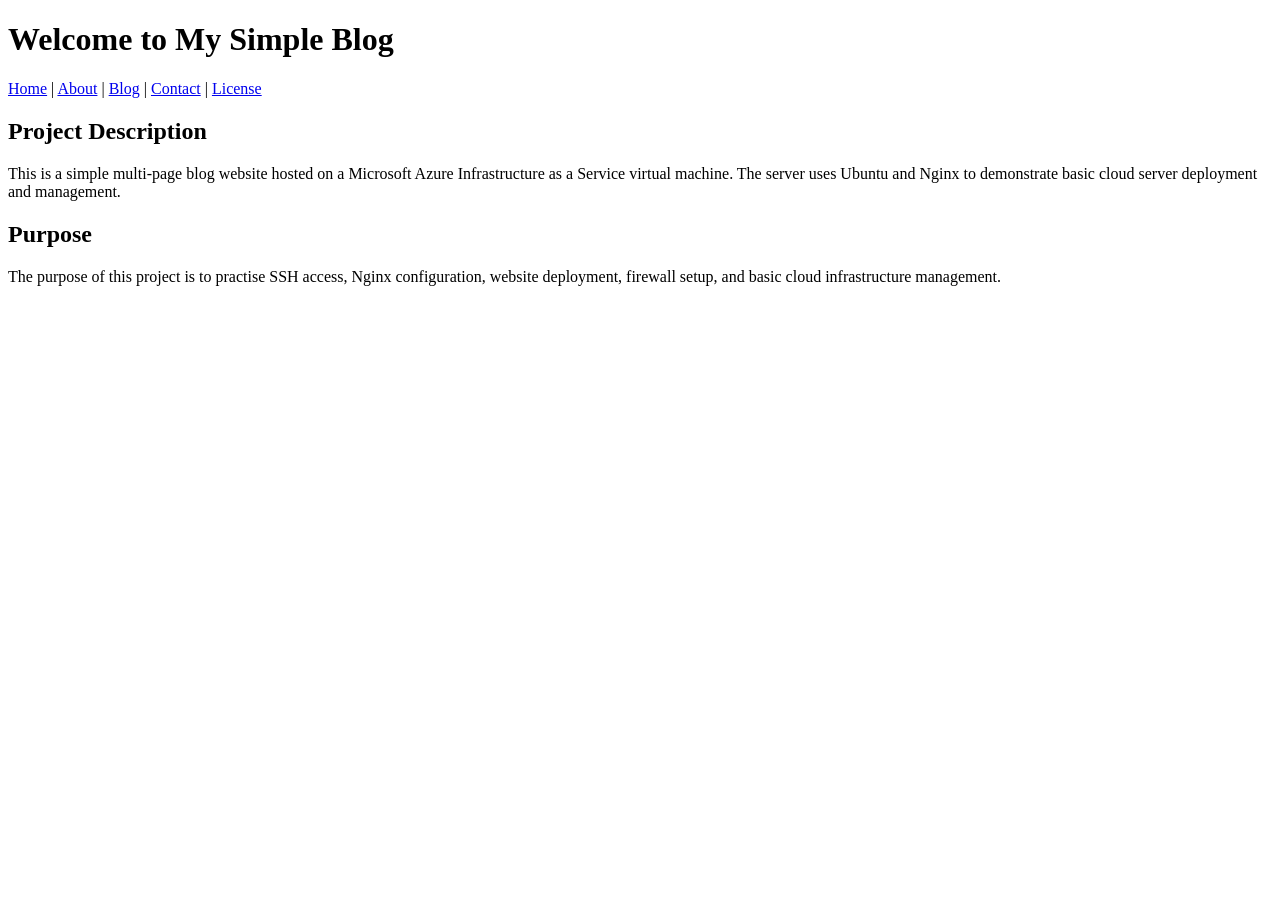
==== index.html @ e96da9a9 "Added homepage file" ====
<!DOCTYPE html>
<html>
<head>
    <title>Ammar's Simple Blog</title>
</head>
<body>
    <h1>Welcome to My Simple Blog</h1>

    <nav>
        <a href="index.html">Home</a> |
        <a href="about.html">About</a> |
        <a href="blog.html">Blog</a> |
        <a href="contact.html">Contact</a> |
        <a href="license.html">License</a>
    </nav>

    <h2>Project Description</h2>
    <p>
        This is a simple multi-page blog website hosted on a Microsoft Azure Infrastructure as a Service virtual machine.
        The server uses Ubuntu and Nginx to demonstrate basic cloud server deployment and management.
    </p>

    <h2>Purpose</h2>
    <p>
        The purpose of this project is to practise SSH access, Nginx configuration, website deployment, firewall setup,
        and basic cloud infrastructure management.
    </p>
</body>
</html>
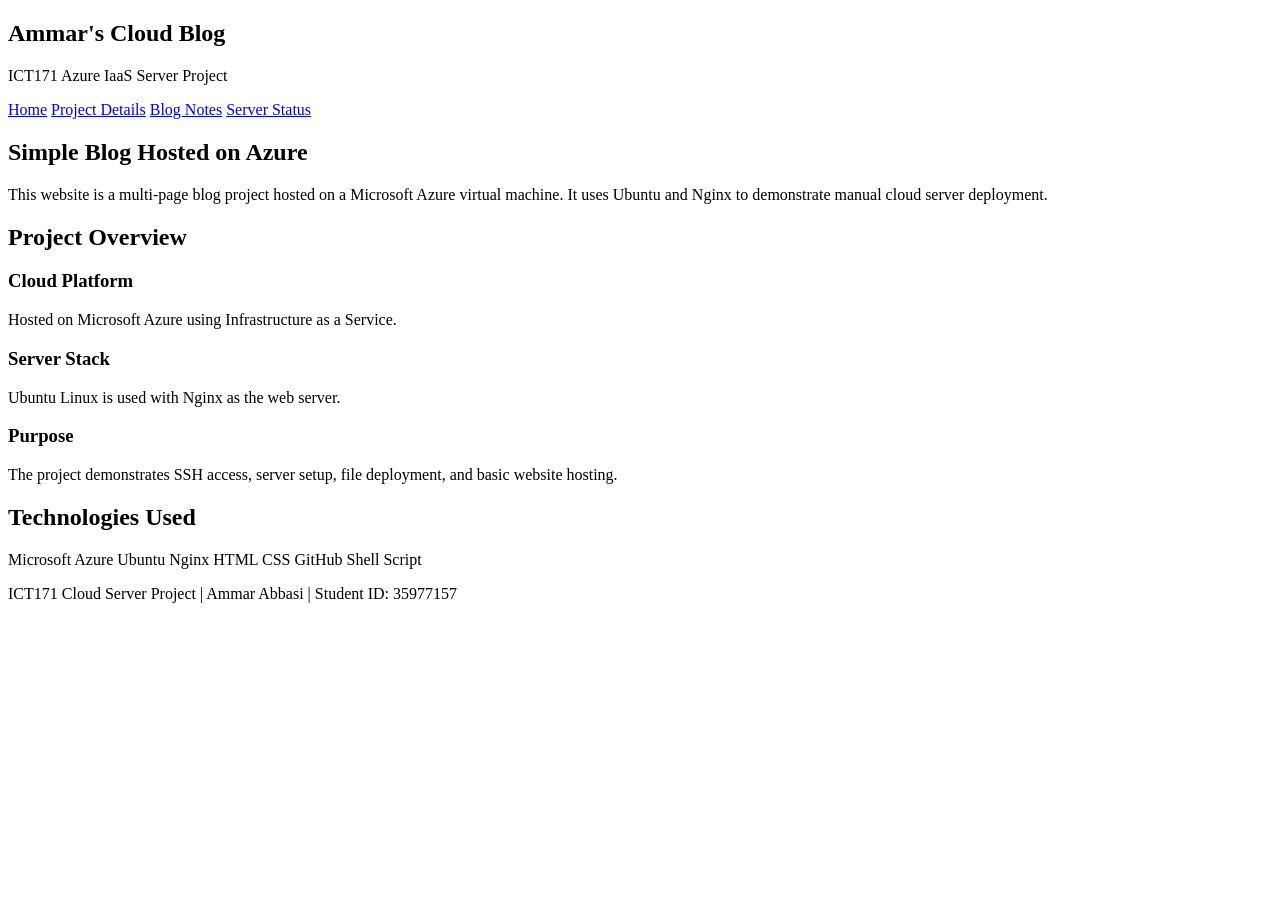
==== commit 5d05e386: "Added homepage design" ====
--- a/index.html
+++ b/index.html
@@ -1,29 +1,71 @@
 <!DOCTYPE html>
 <html>
 <head>
-    <title>Ammar's Simple Blog</title>
+    <title>Ammar's Cloud Blog</title>
+    <link rel="stylesheet" href="style.css">
 </head>
 <body>
-    <h1>Welcome to My Simple Blog</h1>
 
-    <nav>
-        <a href="index.html">Home</a> |
-        <a href="about.html">About</a> |
-        <a href="blog.html">Blog</a> |
-        <a href="contact.html">Contact</a> |
-        <a href="license.html">License</a>
-    </nav>
+<div class="wrapper">
 
-    <h2>Project Description</h2>
-    <p>
-        This is a simple multi-page blog website hosted on a Microsoft Azure Infrastructure as a Service virtual machine.
-        The server uses Ubuntu and Nginx to demonstrate basic cloud server deployment and management.
-    </p>
+    <aside class="sidebar">
+        <h1>Ammar's Cloud Blog</h1>
+        <p>ICT171 Azure IaaS Server Project</p>
 
-    <h2>Purpose</h2>
-    <p>
-        The purpose of this project is to practise SSH access, Nginx configuration, website deployment, firewall setup,
-        and basic cloud infrastructure management.
-    </p>
+        <nav>
+            <a href="index.html">Home</a>
+            <a href="about.html">Project Details</a>
+            <a href="blog.html">Blog Notes</a>
+            <a href="status-output.txt">Server Status</a>
+        </nav>
+    </aside>
+
+    <main class="content">
+        <section class="hero">
+            <h2>Simple Blog Hosted on Azure</h2>
+            <p>
+                This website is a multi-page blog project hosted on a Microsoft Azure virtual machine.
+                It uses Ubuntu and Nginx to demonstrate manual cloud server deployment.
+            </p>
+        </section>
+
+        <h2 class="section-title">Project Overview</h2>
+
+        <div class="cards">
+            <div class="card">
+                <h3>Cloud Platform</h3>
+                <p>Hosted on Microsoft Azure using Infrastructure as a Service.</p>
+            </div>
+
+            <div class="card">
+                <h3>Server Stack</h3>
+                <p>Ubuntu Linux is used with Nginx as the web server.</p>
+            </div>
+
+            <div class="card">
+                <h3>Purpose</h3>
+                <p>The project demonstrates SSH access, server setup, file deployment, and basic website hosting.</p>
+            </div>
+        </div>
+
+        <h2 class="section-title">Technologies Used</h2>
+
+        <div>
+            <span class="tag">Microsoft Azure</span>
+            <span class="tag">Ubuntu</span>
+            <span class="tag">Nginx</span>
+            <span class="tag">HTML</span>
+            <span class="tag">CSS</span>
+            <span class="tag">GitHub</span>
+            <span class="tag">Shell Script</span>
+        </div>
+
+        <div class="footer">
+            <p>ICT171 Cloud Server Project | Ammar Abbasi | Student ID: 35977157</p>
+        </div>
+    </main>
+
+</div>
+
 </body>
 </html>
